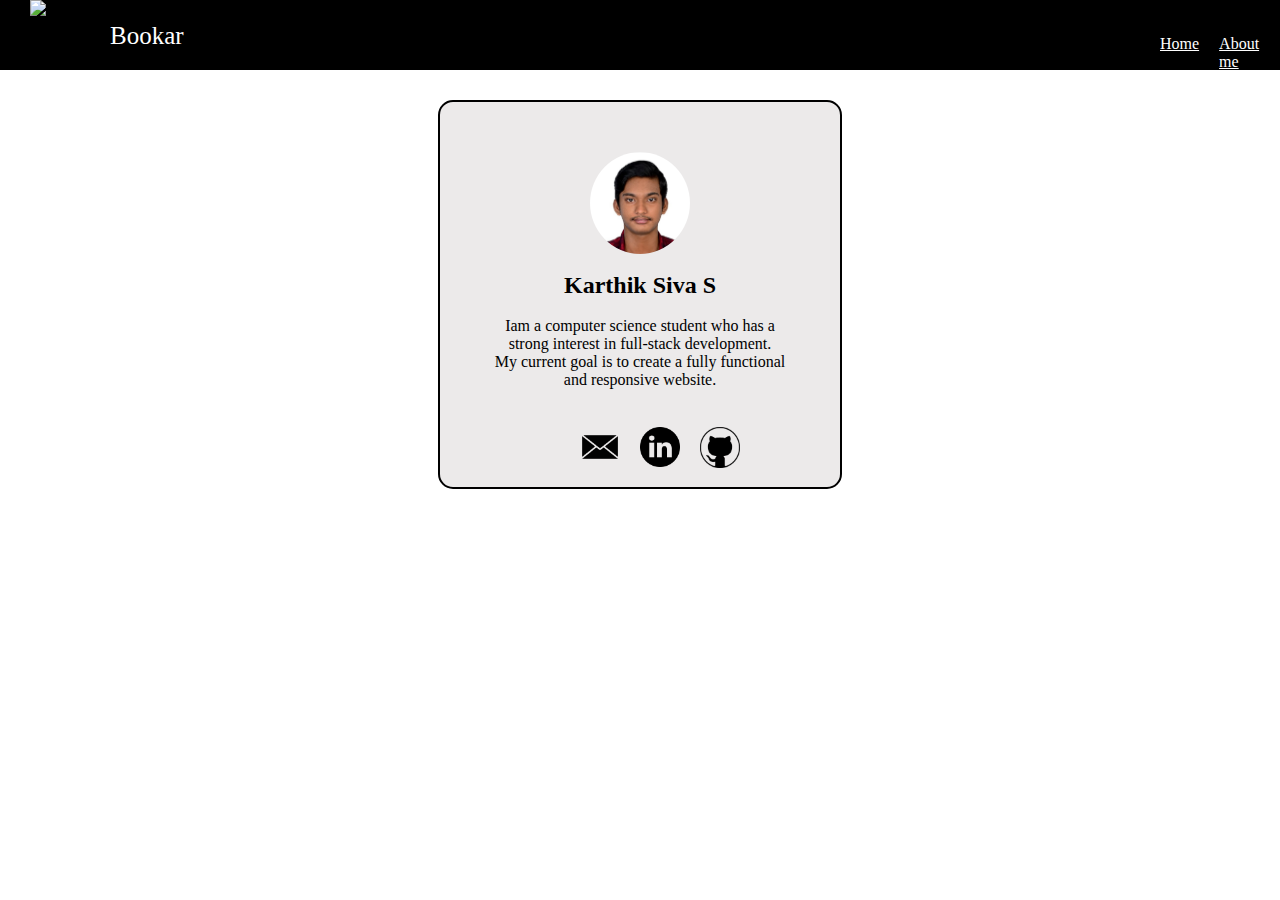
==== About.html @ a8085417 "Add files via upload" ====
<!DOCTYPE html>
<html lang="en">
<head>
    <meta charset="UTF-8">
    <meta name="viewport" content="width=device-width, initial-scale=1.0">
    <title>booker</title>
    <link rel="stylesheet" href="style1.css">
    <link rel="stylesheet" href="https://cdnjs.cloudflare.com/ajax/libs/font-awesome/6.4.0/css/all.min.css" integrity="sha384-Bh8wFpMmq4KfrJx7tjxcq9rI8GKEK/Rr54hR2jXipmIlr04iNeNgBv09Ka3Ze9um" crossorigin="anonymous">


</head>
<body>
    <div class="container">
        <div class="rectangle_1"></div>
        <img src="ellipse_1.png" alt="logo" class="image">
        <div class="title">
            <p>Bookar</p>
        </div>
        <div class="menu">
            <a href="index1.html" class="h1">Home</a>
            <a href="index1.html" class="h1">About me</a>
        </div>
        <div class="box">
            <img src="picture/iam.jpg" alt="image" class="iam">
            <br>
            <div class="content">
            <h2><b>Karthik Siva S</b></h2>
            <br>
            <p>Iam a computer science student who has a strong interest in full-stack development.<br>My current goal is to create a fully functional and responsive website.</p>
            <br>
        </div>
        <div class="logo">
            <a href="javascript:void(0);"  onclick="composeEmail()"><img src="logo/gmail.webp" alt="linkedin"class="mail"></a>
            <a href="https://www.linkedin.com/in/s-karthik-siva-62a26b230" ><img src="logo/linkedin.png" alt="linkedin"class="linkin"></a>
            <a href="https://github.com/KarthikSiva12" ><img src="logo/hub.png" alt="linkedin"class="github"></a>
            
        
        </div>
        <script src="script.js"></script>
    </div>
</body>
</html>
---- style1.css ----
*{
    margin: 0;
    padding: 0;
}
.wrapper{
    width: 100%;
}
.container{
    position: relative;
    display: block;
    overflow: hidden;
}
.rectangle_1{
    width: auto;
    height: 70px;
    background-color: black;
}
img{
    position:absolute;
    display: block; 
}
.image{
    top: 0px; 
    left: 30px; 
    width: 78px; 
    height: 68px; 
}
.title{
    position: absolute;
    color: white;
    top: 22px;
    left: 110px;
    font-size: 25px;
    font-family: Cambria, Cochin, Georgia, Times, 'Times New Roman', serif;

}
.b1{
    position: relative;
    width:100%;
    height: 350px;
}
.menu{
    display: flex;
    position: absolute;
    top: 25px;
    left: 1150px;
}
a {
    color: white;
    padding: 10px;
}
.box {
    border: 2px solid #000;
    padding: 50px;
    width: 300px; 
    background-color: #eceaea; 
    margin: 0 auto;
    border-radius: 15px;
    margin-top: 30px;
}
.iam{
    border-radius: 50%;
    width: 100px;
    position: relative;
    margin: 0 auto;
    background-color: rgb(24, 25, 26);
    
    
}
.content{
    text-align: center;
}
.logo {
    display: flex;
    justify-content: center;
    gap: 40px; 
    margin-top: 10px; 
}

.linkin,
.github,
.mail {
    width: 40px;
    height: auto; 

}
.container2{
    display: flexbox;
    justify-content:space-evenly;
    gap: 40px;
}
.b2{
    border: 2px solid #000;
    padding: 50px;
    width: 300px; 
    background-color: #eceaea; 
    margin: 0 auto;
    border-radius: 15px;
    margin-top: 30px;
    
}
.c1{
    width: 300px;
    position: relative;
    margin: 0 auto;

}
.ter{
    background-color: black;
}
.foot{
    color: white;
}

@media(max-width:600px)  {
    .b1{
        display: block;
        width: 100%;
    }
    
}
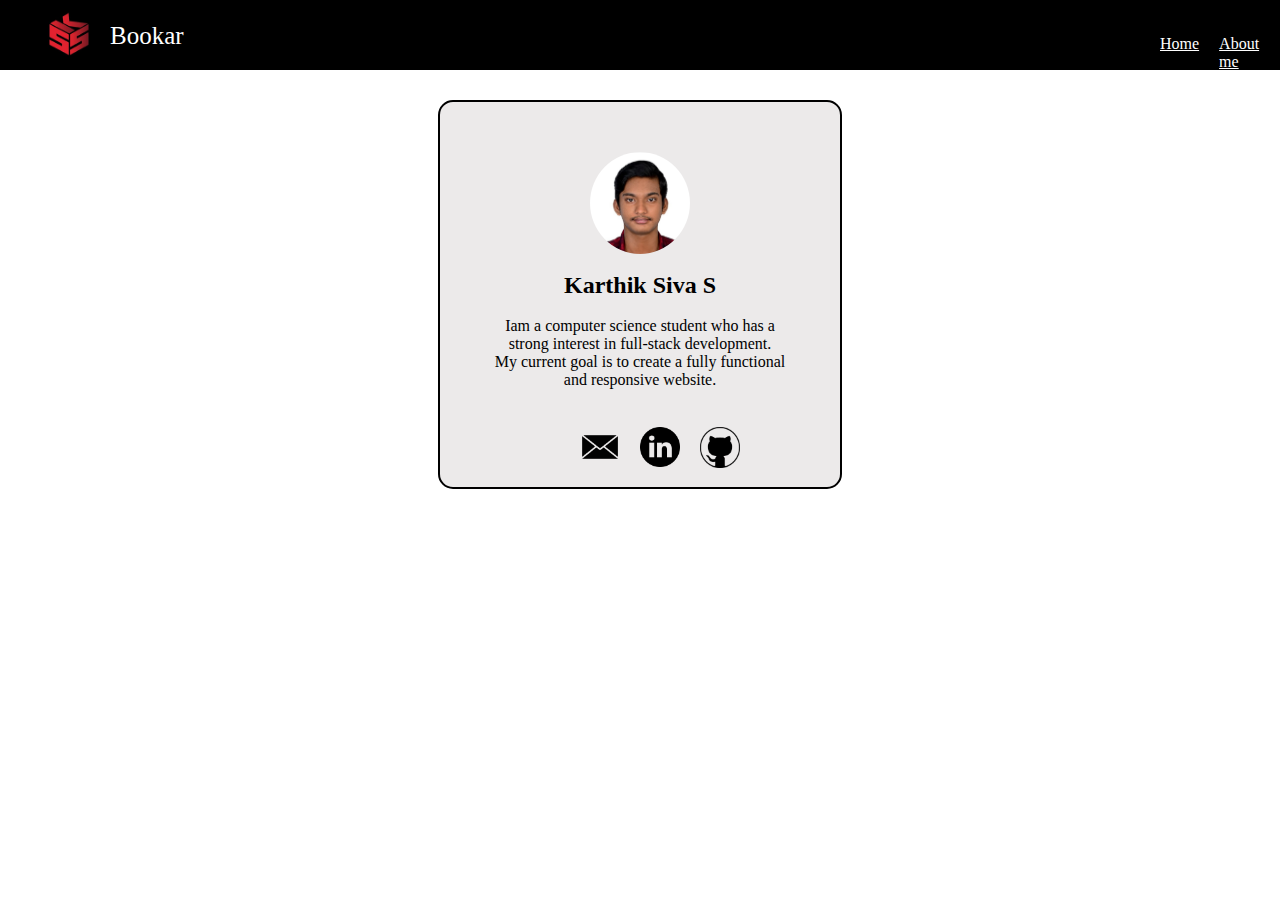
==== commit 35b7ef7b: "Add files via upload" ====
--- a/About.html
+++ b/About.html
@@ -12,13 +12,13 @@
 <body>
     <div class="container">
         <div class="rectangle_1"></div>
-        <img src="ellipse_1.png" alt="logo" class="image">
+        <img src="picture/ellipse_1.png" alt="logo" class="image">
         <div class="title">
             <p>Bookar</p>
         </div>
         <div class="menu">
-            <a href="index1.html" class="h1">Home</a>
-            <a href="index1.html" class="h1">About me</a>
+            <a href="index.html" class="h1">Home</a>
+            <a href="About.html" class="h1">About me</a>
         </div>
         <div class="box">
             <img src="picture/iam.jpg" alt="image" class="iam">
@@ -30,9 +30,9 @@
             <br>
         </div>
         <div class="logo">
-            <a href="javascript:void(0);"  onclick="composeEmail()"><img src="logo/gmail.webp" alt="linkedin"class="mail"></a>
+            <a href="javascript:void(0);"  onclick="composeEmail()"><img src="logo/gmail.webp" alt="gmail"class="mail"></a>
             <a href="https://www.linkedin.com/in/s-karthik-siva-62a26b230" ><img src="logo/linkedin.png" alt="linkedin"class="linkin"></a>
-            <a href="https://github.com/KarthikSiva12" ><img src="logo/hub.png" alt="linkedin"class="github"></a>
+            <a href="https://github.com/KarthikSiva12" ><img src="logo/hub.png" alt="github"class="github"></a>
             
         
         </div>
